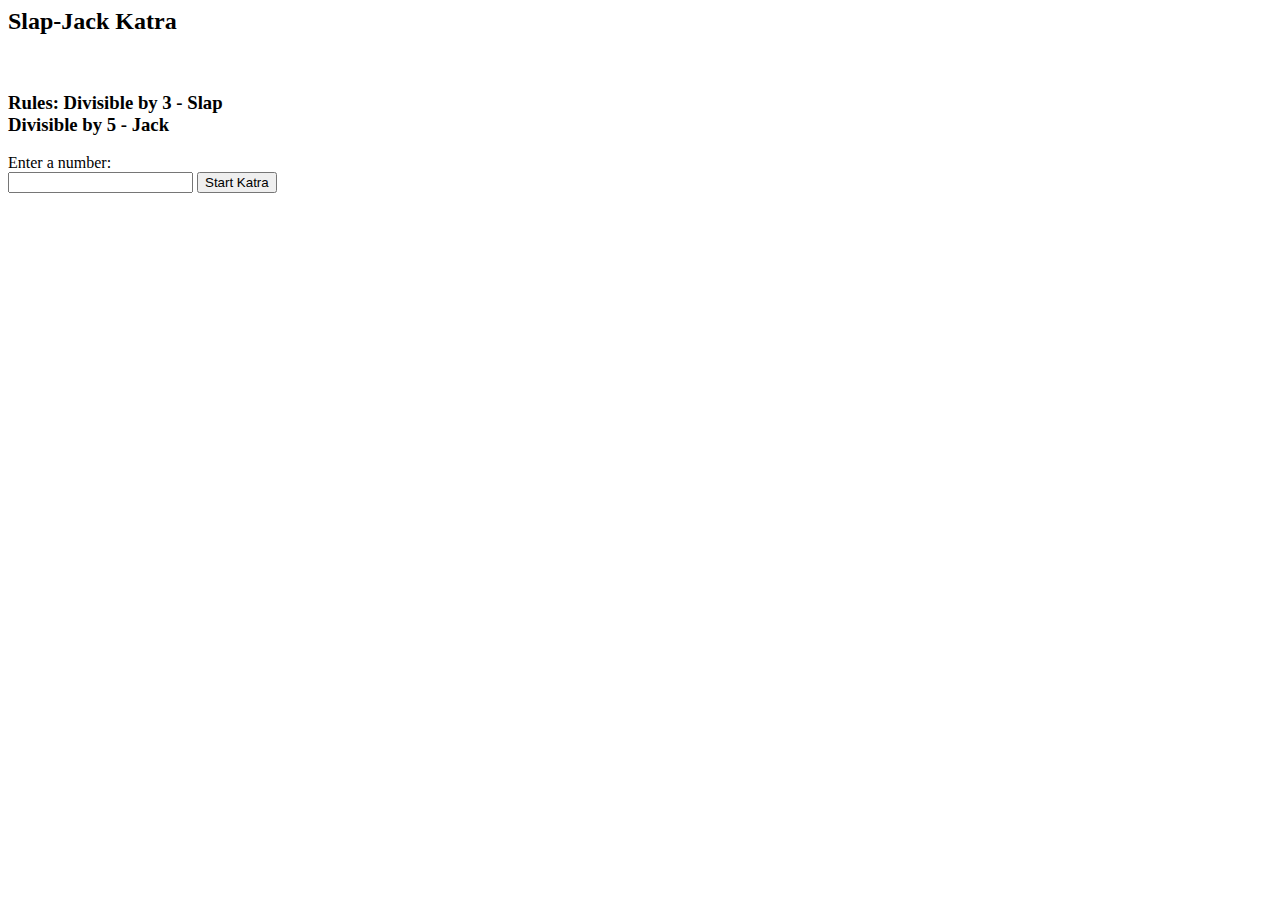
==== index.html @ 673bdc57 "first commit" ====
<html>

<head>
    <script src="https://ajax.googleapis.com/ajax/libs/jquery/1.11.3/jquery.min.js"></script>
    <script src="katra.js"></script>
</head>

<body>
    <h2>Slap-Jack Katra</h2><br>
    <h3>Rules: Divisible by 3 - Slap<br>
        Divisible by 5 - Jack</h3>
    <form>
        Enter a number:
        <br>
        <input class="katraNumber" type="text" name="katra">
        <button id="katra" type="button">Start Katra</button>
    </form>



</body>







</html>
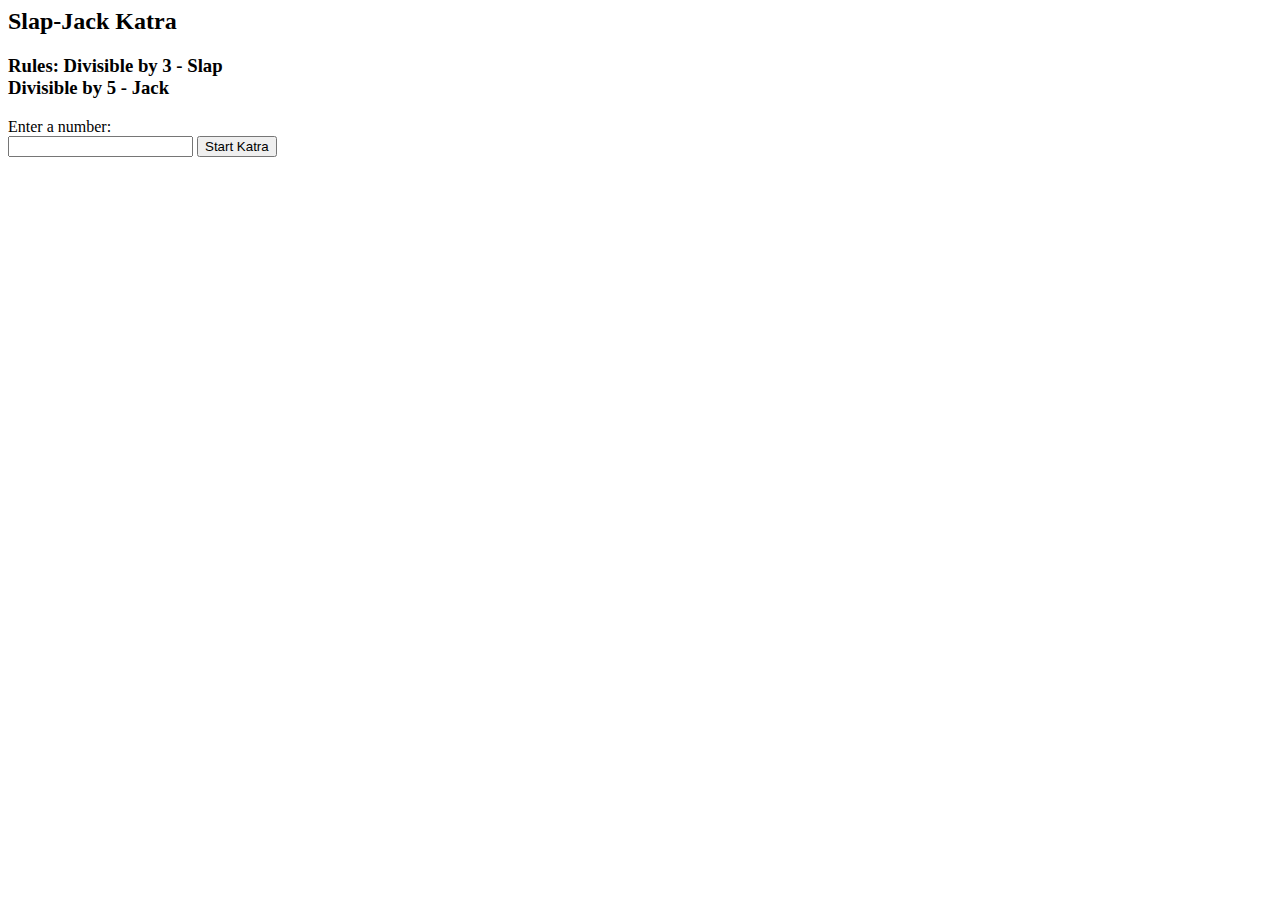
==== commit 57cc48f6: "small issue" ====
--- a/index.html
+++ b/index.html
@@ -6,7 +6,7 @@
 </head>
 
 <body>
-    <h2>Slap-Jack Katra</h2><br>
+    <h2>Slap-Jack Katra</h2>
     <h3>Rules: Divisible by 3 - Slap<br>
         Divisible by 5 - Jack</h3>
     <form>
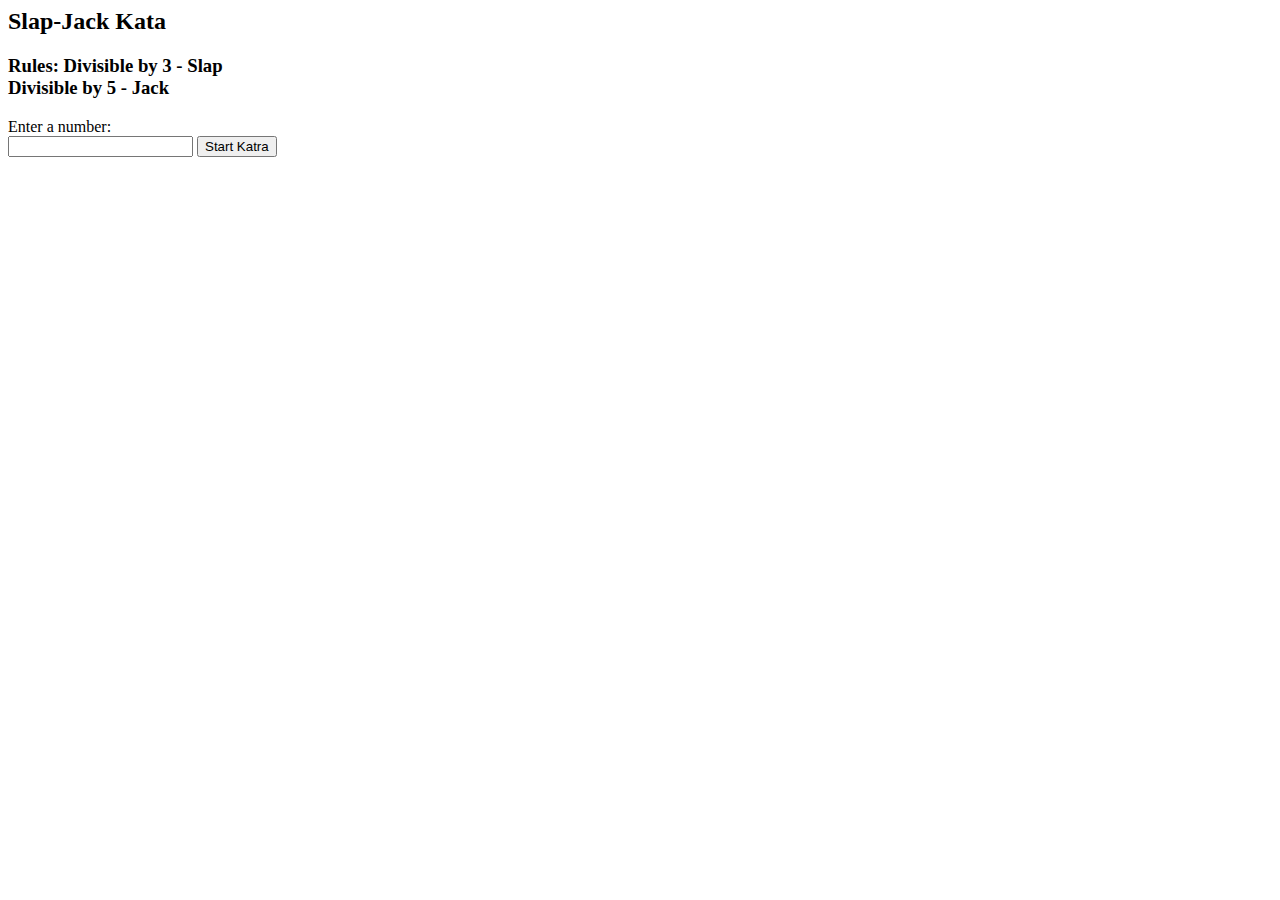
==== commit 0ba0e446: "fixed kata spelling" ====
--- a/index.html
+++ b/index.html
@@ -2,18 +2,18 @@
 
 <head>
     <script src="https://ajax.googleapis.com/ajax/libs/jquery/1.11.3/jquery.min.js"></script>
-    <script src="katra.js"></script>
+    <script src="SlapJack.js"></script>
 </head>
 
 <body>
-    <h2>Slap-Jack Katra</h2>
+    <h2>Slap-Jack Kata</h2>
     <h3>Rules: Divisible by 3 - Slap<br>
         Divisible by 5 - Jack</h3>
     <form>
         Enter a number:
         <br>
-        <input class="katraNumber" type="text" name="katra">
-        <button id="katra" type="button">Start Katra</button>
+        <input class="kataNumber" type="text" name="katra">
+        <button id="kata" type="button">Start Katra</button>
     </form>
 
 
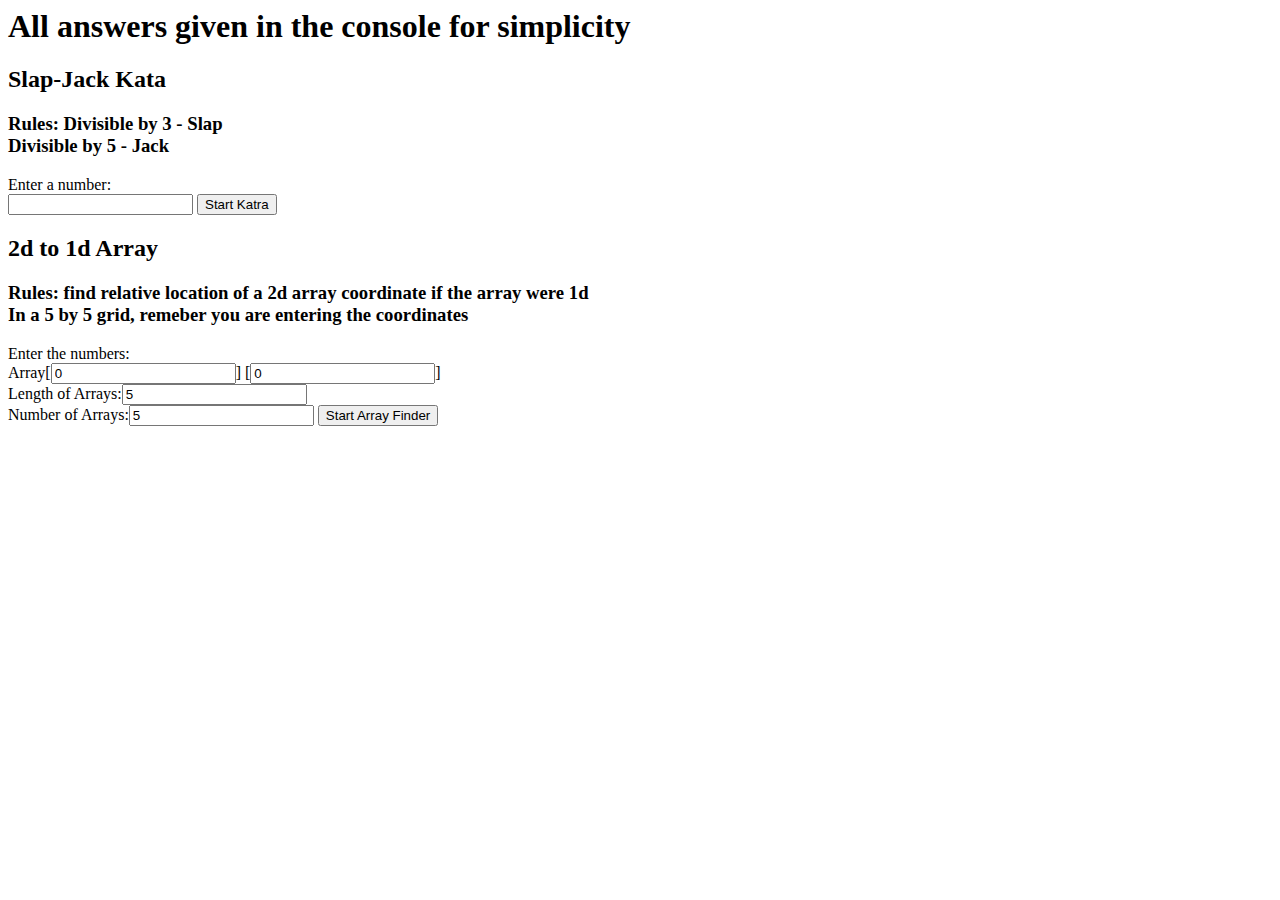
==== commit 91e21ce1: "2dArray finished" ====
--- a/index.html
+++ b/index.html
@@ -1,21 +1,36 @@
 <html>
 
 <head>
-    <script src="https://ajax.googleapis.com/ajax/libs/jquery/1.11.3/jquery.min.js"></script>
-    <script src="SlapJack.js"></script>
+    <script src="/Resources/jquery-1.11.3.min.js"></script>
+    <script src="/Resources/script.js"></script>
+
 </head>
 
 <body>
+    <h1> All answers given in the console for simplicity</h1>
     <h2>Slap-Jack Kata</h2>
     <h3>Rules: Divisible by 3 - Slap<br>
         Divisible by 5 - Jack</h3>
     <form>
         Enter a number:
         <br>
-        <input class="kataNumber" type="text" name="katra">
+        <input class="kataNumber" type="number" name="katra">
         <button id="kata" type="button">Start Katra</button>
     </form>
+    
+ <h2>2d to 1d Array</h2>
+    <h3>Rules: find relative location of a 2d array coordinate if the array were 1d<br>
+        In a 5 by 5 grid, remeber you are entering the coordinates</h3>
+    <form>
+        Enter the numbers:
+        <br>
+        Array[<input class="arrayX" type="number" value="0">]
+        [<input class="arrayY" type="number" value="0">]
+        <br>Length of Arrays:<input class="arrayW" type="number" name="width" value="5"><br>
+        Number of Arrays:<input class="arrayH" type="number" name="height" value="5">
 
+        <button id="arrayFinder" type="button">Start Array Finder</button>
+    </form>
 
 
 </body>
